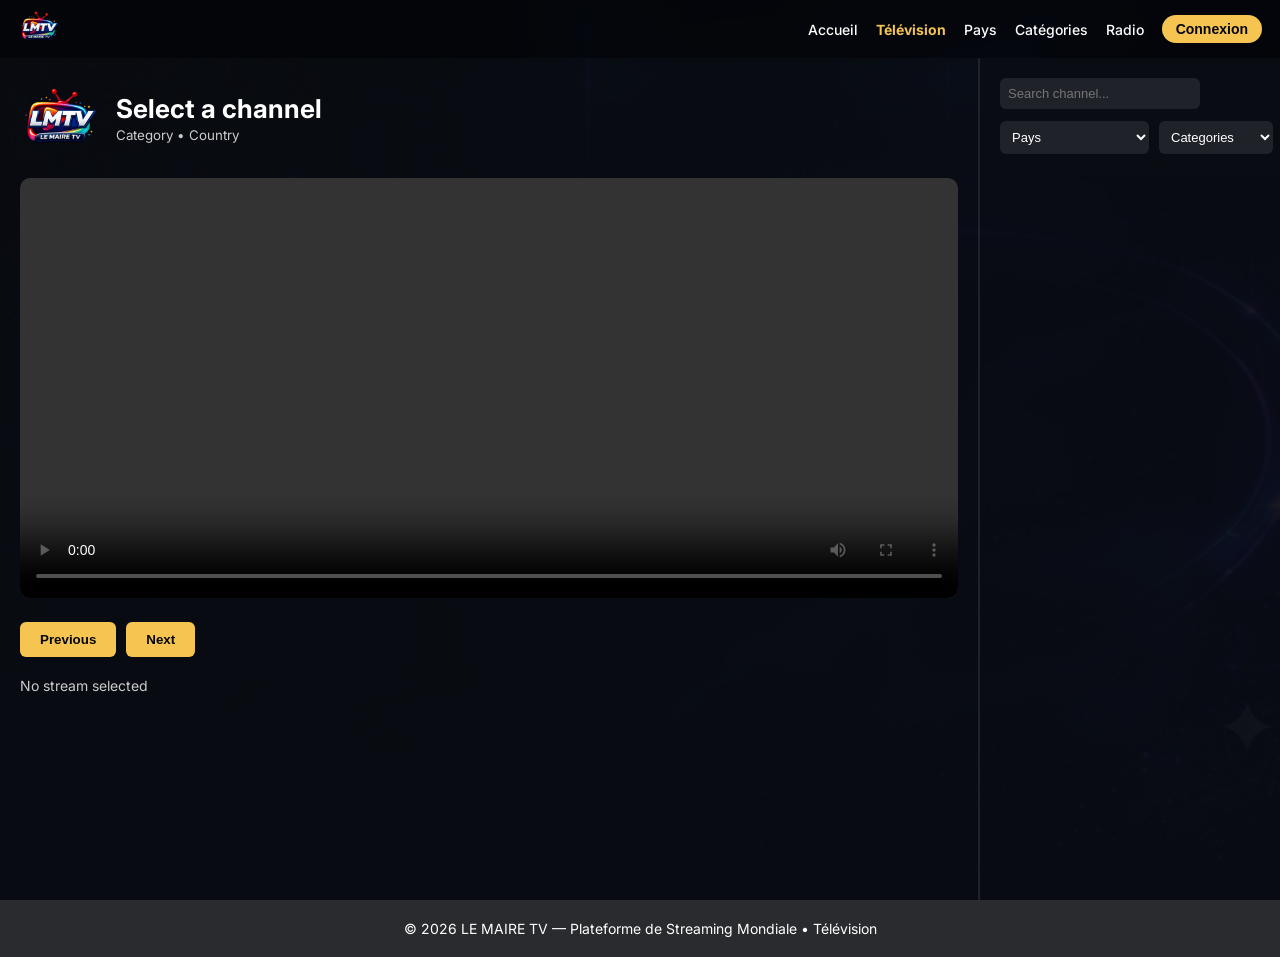
==== live-tv.html @ cb639e10 "Add files via upload" ====
<!DOCTYPE html>
<html lang="en">
<head>
  <meta charset="UTF-8">
  <title>LE MAIRE TV — Télévision</title>

 <!-- FAVICON -->
  <link rel="icon" type="image/png" href="assets/icons/favicon.png">

  <link href="https://fonts.googleapis.com/css2?family=Montserrat:wght@600;700&family=Inter:wght@400;500&display=swap" rel="stylesheet">
  <link rel="stylesheet" href="live-tv.css">
</head>

<body>

  <!-- NAVBAR -->
  <header class="navbar">
  <div class="logo">
    <img src="assets/logo.png" alt="Logo LE MAIRE TV">
  </div>

  <nav class="nav-links">
    <a href="index.html" data-page="index">Accueil</a>
    <a href="live-tv.html" data-page="live-tv">Télévision</a>
    <a href="pays.html" data-page="pays">Pays</a>
    <a href="categories.html" data-page="categories">Catégories</a>
    <a href="radio.html" data-page="radio">Radio</a>
    <button>Connexion</button>
  </nav>
</header>

  <!-- PAGE -->
  <main class="page">

    <!-- PLAYER -->
    <section class="player-card">

      <div class="player-header">
        <img id="current-logo" src="assets/logo.png" alt="Channel Logo">
        <div class="player-header-info">
          <h2 id="current-name">Select a channel</h2>
          <small id="current-meta">Category • Country</small>
        </div>
      </div>

      <video id="tv-player" controls autoplay></video>

      <div class="player-controls">
        <button class="btn-prev" id="btn-prev">Previous</button>
        <button class="btn-next" id="btn-next">Next</button>
      </div>

      <div class="player-meta">
        <span id="current-url">No stream selected</span>
      </div>

    </section>

    <!-- SIDEBAR -->
<aside class="sidebar">

  <!-- FIXED HEADER INSIDE SIDEBAR -->
  <div class="sidebar-header">

    <!-- SEARCH BAR -->
    <div class="search-bar">
      <input type="text" id="search-input" placeholder="Search channel...">
    </div>

    <!-- FILTERS ON SAME LINE -->
    <div class="filters-row">
      <select id="filter-country">
        <option value="">Pays</option>
        <option value="Haiti">🇭🇹 Haiti</option>
        <option value="France">🇫🇷 France</option>
        <option value="USA">🇺🇸 USA</option>
        <option value="Canada">🇨🇦 Canada</option>
        <option value="Spain">🇪🇸 Espagne</option>
        <option value="Dominican Republic">🇩🇴 Santo Domingo</option>
        <option value="Mexico">🇲🇽 Mexico</option>
        <option value="UK">🇬🇧 United Kingdom</option>
        <option value="Brazil">🇧🇷 Brazil</option>
        <option value="Colombia">🇨🇴 Colombia</option>
        <option value="Argentina">🇦🇷 Argentina</option>
        <option value="Germany">🇩🇪 Germany</option>
        <option value="Italy">🇮🇹 Italy</option>
        <option value="Japan">🇯🇵 Japan</option>
      </select>

      <select id="filter-category">
        <option value="">Categories</option>
        <option value="Movies">Movies</option>
        <option value="Series">Series</option>
        <option value="Kids">Kids</option>
        <option value="Cartoons">Cartoons</option>
        <option value="Anime">Anime</option>
        <option value="News">News</option>
        <option value="World News">World News</option>
        <option value="Local News">Local News</option>
        <option value="Music">Music</option>
        <option value="Radio Music">Radio Music</option>
        <option value="Hits">Hits</option>
        <option value="Sports">Sports</option>
        <option value="Live Sports">Live Sports</option>
        <option value="Football">Football</option>
        <option value="Basketball">Basketball</option>
        <option value="General">General</option>
        <option value="Lifestyle">Lifestyle</option>
        <option value="Documentary">Documentary</option>
      </select>
    </div>

  </div>

  <!-- SCROLLABLE CHANNEL LIST -->
  <div class="channel-list" id="channel-list"></div>

</aside>


  </main>

  <!-- FOOTER -->
  <footer class="footer">
    © 2026 LE MAIRE TV — Plateforme de Streaming Mondiale • Télévision
  </footer>

  <!-- SCRIPT LIVE TV -->
  <script src="live-tv.js"></script>

  <!-- SCRIPT ACTIVE NAVBAR -->
  <script>
    const currentPage = window.location.pathname.split("/").pop().replace(".html", "");

    document.querySelectorAll(".nav-links a").forEach(link => {
      if (link.dataset.page === currentPage) {
        link.classList.add("active");
      }
    });
  </script>

</body>
</html>
---- live-tv.css ----
/* GLOBAL */
body {
  margin: 0;
  background: url('assets/images/background.png') center/cover no-repeat fixed;
  font-family: 'Inter', sans-serif;
  color: white;
}

/* NAVBAR */
.navbar {
  display: flex;
  justify-content: space-between;
  align-items: center;
  padding: 4px 18px;
  background: rgba(5, 6, 10, 0.85);
  position: fixed;
  width: 100%;
  top: 0;
  z-index: 20;
  height: 58px;
  backdrop-filter: blur(10px);
}

.logo img {
  height: 42px;
}

.nav-links {
  display: flex;
  gap: 18px;
  align-items: center;
  flex-wrap: nowrap;
  white-space: nowrap;
  max-width: calc(100% - 120px);
}

.nav-links a {
  color: #FFFFFF;
  text-decoration: none;
  font-size: 14px;
  font-weight: 500;
}

.nav-links a.active {
  color: #F5C451;
  font-weight: 700;
}

.nav-links button {
  padding: 6px 14px;
  font-size: 14px;
  border-radius: 30px;
  background: #F5C451;
  color: #05060A;
  font-weight: 600;
  border: none;
  cursor: pointer;
}

/* PAGE LAYOUT */
.page {
  display: flex;
  margin-top: 58px;
  height: calc(100vh - 58px);
}

/* PLAYER CARD */
.player-card {
  flex: 1;
  padding: 20px;
  background: rgba(10, 12, 18, 0.85);
  overflow-y: auto;
}

.player-header {
  display: flex;
  align-items: center;
  gap: 16px;
  margin-bottom: 20px;
}

.player-header img {
  width: 80px;
  height: 80px;
  object-fit: contain;
}

.player-header-info h2 {
  margin: 0;
  font-size: 26px;
}

.player-header-info small {
  color: #cccccc;
}

#tv-player {
  width: 100%;
  height: 420px;
  background: black;
  border-radius: 10px;
  margin-bottom: 20px;
}

.player-controls {
  display: flex;
  gap: 10px;
  margin-bottom: 20px;
}

.player-controls button {
  padding: 10px 20px;
  background: #F5C451;
  border: none;
  border-radius: 6px;
  cursor: pointer;
  font-weight: 600;
  color: #05060A;
}

.player-meta {
  font-size: 14px;
  color: #cccccc;
}

/* SIDEBAR */
.sidebar {
  width: 300px;
  background: rgba(10, 12, 18, 0.85);
  padding: 20px;
  border-left: 2px solid #1f2229;
  overflow-y: auto;
}

.search-bar input {
  width: 100%;
  padding: 10px;
  border-radius: 6px;
  border: none;
  background: #1f2229;
  color: white;
  margin-bottom: 20px;
}

.filters select {
  width: 100%;
  padding: 10px;
  margin-bottom: 12px;
  border-radius: 6px;
  background: #1f2229;
  color: white;
  border: none;
}

.channel-list {
  margin-top: 10px;
}

.channel-item {
  background: #1f2229;
  padding: 10px;
  border-radius: 6px;
  margin-bottom: 10px;
  cursor: pointer;
  display: flex;
  align-items: center;
  gap: 10px;
}

.channel-item img {
  width: 60px;
  height: 40px;
  object-fit: contain;
}

.channel-item:hover {
  background: #2a2d35;
}

/* FOOTER */
.footer {
  padding: 20px;
  text-align: center;
  background: rgba(5, 6, 10, 0.85);
  font-size: 14px;
}

/* REDUCE SEARCH BAR */
.search-bar input {
  width: 100%;
  padding: 8px;
  font-size: 13px;
  border-radius: 6px;
  border: none;
  background: #1f2229;
  color: white;
  margin-bottom: 12px;
}

/* QUICK BUTTONS (PAYS + CATEGORIES) */
.quick-buttons {
  display: flex;
  gap: 10px;
  margin-bottom: 15px;
}

.quick-buttons button {
  flex: 1;
  padding: 8px 0;
  background: #F5C451;
  border: none;
  border-radius: 6px;
  font-weight: 600;
  color: #05060A;
  cursor: pointer;
  font-size: 13px;
}

.quick-buttons button:hover {
  background: #ffd76a;
}

/* FIX SEARCH BAR WIDTH + REMOVE SLIDE */
.search-bar {
  width: 100%;
  display: flex;
  justify-content: flex-start;
}

.search-bar input {
  width: 90%;
  max-width: 200px;
  padding: 8px;
  font-size: 13px;
  border-radius: 6px;
  border: none;
  background: #1f2229;
  color: white;
  margin-bottom: 12px;
  box-sizing: border-box;
}

/* REMOVE ANY HORIZONTAL SCROLL */
.sidebar {
  overflow-x: hidden;
}

/* SIDEBAR FIXED HEADER */
.sidebar {
  width: 300px;
  background: rgba(10, 12, 18, 0.85);
  padding: 0;
  border-left: 2px solid #1f2229;
  display: flex;
  flex-direction: column;
  overflow: hidden;
}

/* FIXED TOP PART */
.sidebar-header {
  padding: 20px;
  background: rgba(10, 12, 18, 0.95);
  position: sticky;
  top: 0;
  z-index: 10;
}

/* FILTERS SAME LINE */
.filters-row {
  display: flex;
  gap: 10px;
}

.filters-row select {
  flex: 1;
  padding: 8px;
  font-size: 13px;
  border-radius: 6px;
  background: #1f2229;
  color: white;
  border: none;
}

/* CHANNEL LIST SCROLL ONLY */
.channel-list {
  flex: 1;
  overflow-y: auto;
  padding: 20px;
}

/* RESPONSIVE FIX — MOBILE PORTRAIT */
@media (max-width: 900px) and (orientation: portrait) {

  .page {
    flex-direction: column;
    height: auto;
  }

  .player-card {
    width: 100%;
    order: 1;
  }

  #tv-player {
    height: auto;
    min-height: 240px;
  }

  .sidebar {
    width: 100%;
    order: 2;
    max-height: 60vh;
  }
}

/* RESPONSIVE FIX — MOBILE LANDSCAPE */
@media (max-width: 900px) and (orientation: landscape) {

  .page {
    flex-direction: row;
  }

  #tv-player {
    height: 60vh;
  }

  .sidebar {
    max-height: 80vh;
  }
}

/* SMALL PHONES */
@media (max-width: 600px) {

  #tv-player {
    height: auto;
  }

  .sidebar {
    max-height: 55vh;
  }
}

/* NAVBAR */
.navbar {
  display: flex;
  justify-content: space-between;
  align-items: center;
  padding: 4px 18px;
  background: rgba(5, 6, 10, 0.85);
  position: fixed;
  width: 100%;
  top: 0;
  z-index: 20;
  height: 58px;
  backdrop-filter: blur(10px);
  box-sizing: border-box;
}

.logo img {
  height: 42px;
}

/* NAV-LINKS FIXED, NON-BREAKING */
.nav-links {
  display: flex;
  align-items: center;
  gap: 18px;

  flex-wrap: nowrap;          /* Pa janm ale sou 2 liy */
  white-space: nowrap;        /* Pa kraze tèks */
  overflow: hidden;           /* Pa kite depase */
  max-width: calc(100% - 140px); /* Espas pou logo + bouton Connexion */
}

.nav-links a,
.nav-links button {
  flex-shrink: 0;             /* Pa retresi */
}

.nav-links a {
  color: #FFFFFF;
  text-decoration: none;
  font-size: 14px;
  font-weight: 500;
}

.nav-links a.active {
  color: #F5C451;
  font-weight: 700;
}

.nav-links button {
  padding: 6px 14px;
  font-size: 14px;
  border-radius: 30px;
  background: #F5C451;
  color: #05060A;
  font-weight: 600;
  border: none;
  cursor: pointer;
}
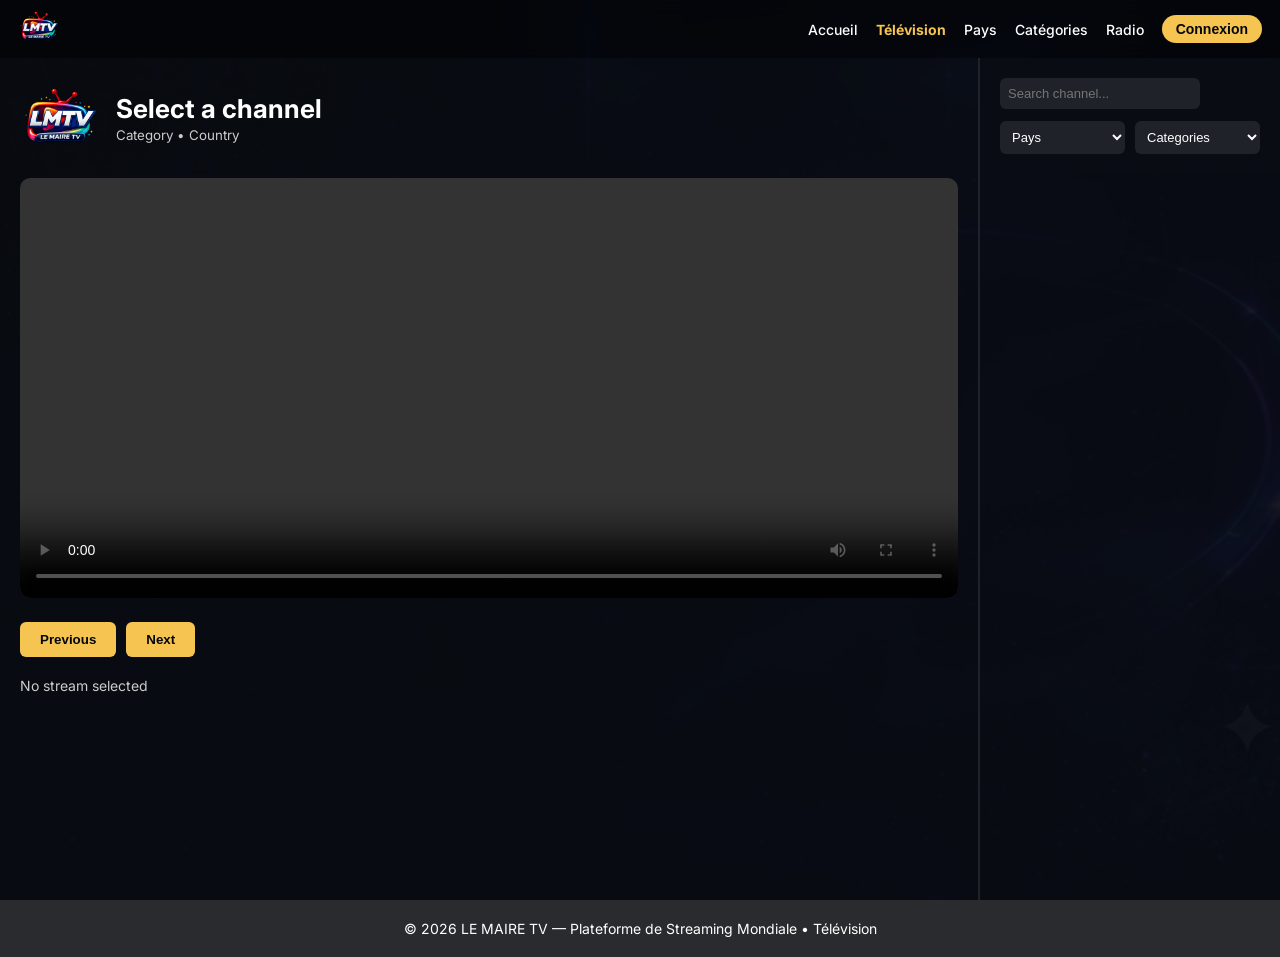
==== commit 45445aca: "Add files via upload" ====
--- a/live-tv.html
+++ b/live-tv.html
@@ -69,46 +69,27 @@
 
     <!-- FILTERS ON SAME LINE -->
     <div class="filters-row">
-      <select id="filter-country">
-        <option value="">Pays</option>
-        <option value="Haiti">🇭🇹 Haiti</option>
-        <option value="France">🇫🇷 France</option>
-        <option value="USA">🇺🇸 USA</option>
-        <option value="Canada">🇨🇦 Canada</option>
-        <option value="Spain">🇪🇸 Espagne</option>
-        <option value="Dominican Republic">🇩🇴 Santo Domingo</option>
-        <option value="Mexico">🇲🇽 Mexico</option>
-        <option value="UK">🇬🇧 United Kingdom</option>
-        <option value="Brazil">🇧🇷 Brazil</option>
-        <option value="Colombia">🇨🇴 Colombia</option>
-        <option value="Argentina">🇦🇷 Argentina</option>
-        <option value="Germany">🇩🇪 Germany</option>
-        <option value="Italy">🇮🇹 Italy</option>
-        <option value="Japan">🇯🇵 Japan</option>
-      </select>
 
-      <select id="filter-category">
-        <option value="">Categories</option>
-        <option value="Movies">Movies</option>
-        <option value="Series">Series</option>
-        <option value="Kids">Kids</option>
-        <option value="Cartoons">Cartoons</option>
-        <option value="Anime">Anime</option>
-        <option value="News">News</option>
-        <option value="World News">World News</option>
-        <option value="Local News">Local News</option>
-        <option value="Music">Music</option>
-        <option value="Radio Music">Radio Music</option>
-        <option value="Hits">Hits</option>
-        <option value="Sports">Sports</option>
-        <option value="Live Sports">Live Sports</option>
-        <option value="Football">Football</option>
-        <option value="Basketball">Basketball</option>
-        <option value="General">General</option>
-        <option value="Lifestyle">Lifestyle</option>
-        <option value="Documentary">Documentary</option>
-      </select>
-    </div>
+  <!-- FILTER COUNTRY -->
+  <select id="filter-country">
+    <option value="">Pays</option>
+    <option value="Haiti">🇭🇹 Haiti</option>
+    <option value="France">🇫🇷 France</option>
+  </select>
+
+  <!-- FILTER CATEGORY -->
+  <select id="filter-category">
+    <option value="">Categories</option>
+    <option value="Music">Music</option>
+    <option value="Movies">Movies</option>
+    <option value="Kids">Kids</option>
+    <option value="Cartoons">Cartoons</option>
+    <option value="News">News</option>
+    <option value="France">France</option>
+    <option value="Haiti">Haiti</option>
+  </select>
+
+</div>
 
   </div>
 
